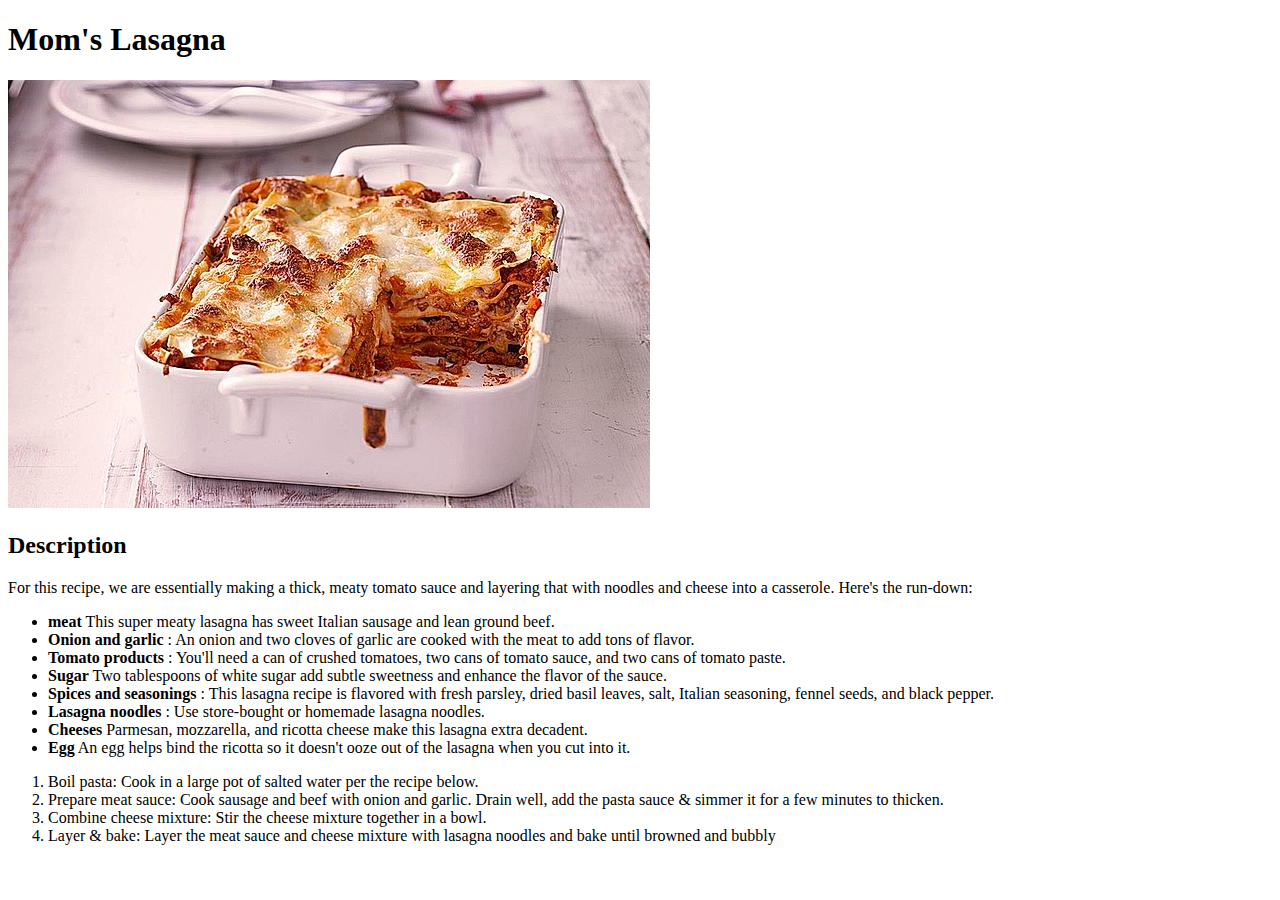
==== recipes/lasagna.html @ 0bdb7b4a "Create a website with link to Lasagna recipe" ====
<!DOCTYPE html>
<html lang="en">
    <head>
        <meta charset="UTF-8">
        <title>Lasagna</title>
    </head>
    <body>
        <h1>Mom's Lasagna</h1>
        <img src="./images/lasagna.jpg">
        <h2>Description</h2>
        <p>For this recipe, we are essentially making a thick, meaty tomato sauce and layering that with noodles and cheese into a casserole. Here's the run-down:</p>
        <ul>
            <li>
                <strong>meat</strong> This super meaty lasagna has sweet Italian sausage and lean ground beef.
            </li>

            <li>
                <strong>Onion and garlic</strong> : An onion and two cloves of garlic are cooked with the meat to add tons of flavor.
            </li>

            <li>
                <strong>Tomato products</strong> : You'll need a can of crushed tomatoes, two cans of tomato sauce, and two cans of tomato paste.
            </li>

            <li>
                <strong>Sugar</strong> Two tablespoons of white sugar add subtle sweetness and enhance the flavor of the sauce.

            </li>

            <li>
                <strong>Spices and seasonings</strong> : This lasagna recipe is flavored with fresh parsley, dried basil leaves, salt, Italian seasoning, fennel seeds, and black pepper.

            </li>

            <li>
                <strong>Lasagna noodles</strong> : Use store-bought or homemade lasagna noodles.

            </li>

            <li>
                <strong>Cheeses</strong> Parmesan, mozzarella, and ricotta cheese make this lasagna extra decadent.

            </li>

            <li>
                <strong>Egg</strong> An egg helps bind the ricotta so it doesn't ooze out of the lasagna when you cut into it.

            </li>
        </ul>
        <ol>
            <li>Boil pasta: Cook in a large pot of salted water per the recipe below.</li>
            <li>Prepare meat sauce: Cook sausage and beef with onion and garlic. Drain well, add the pasta sauce & simmer it for a few minutes to thicken.</li>
            <li>Combine cheese mixture: Stir the cheese mixture together in a bowl.</li>
            <li>Layer & bake: Layer the meat sauce and cheese mixture with lasagna noodles and bake until browned and bubbly</li>

        </ol>
    </body>
    
</html>
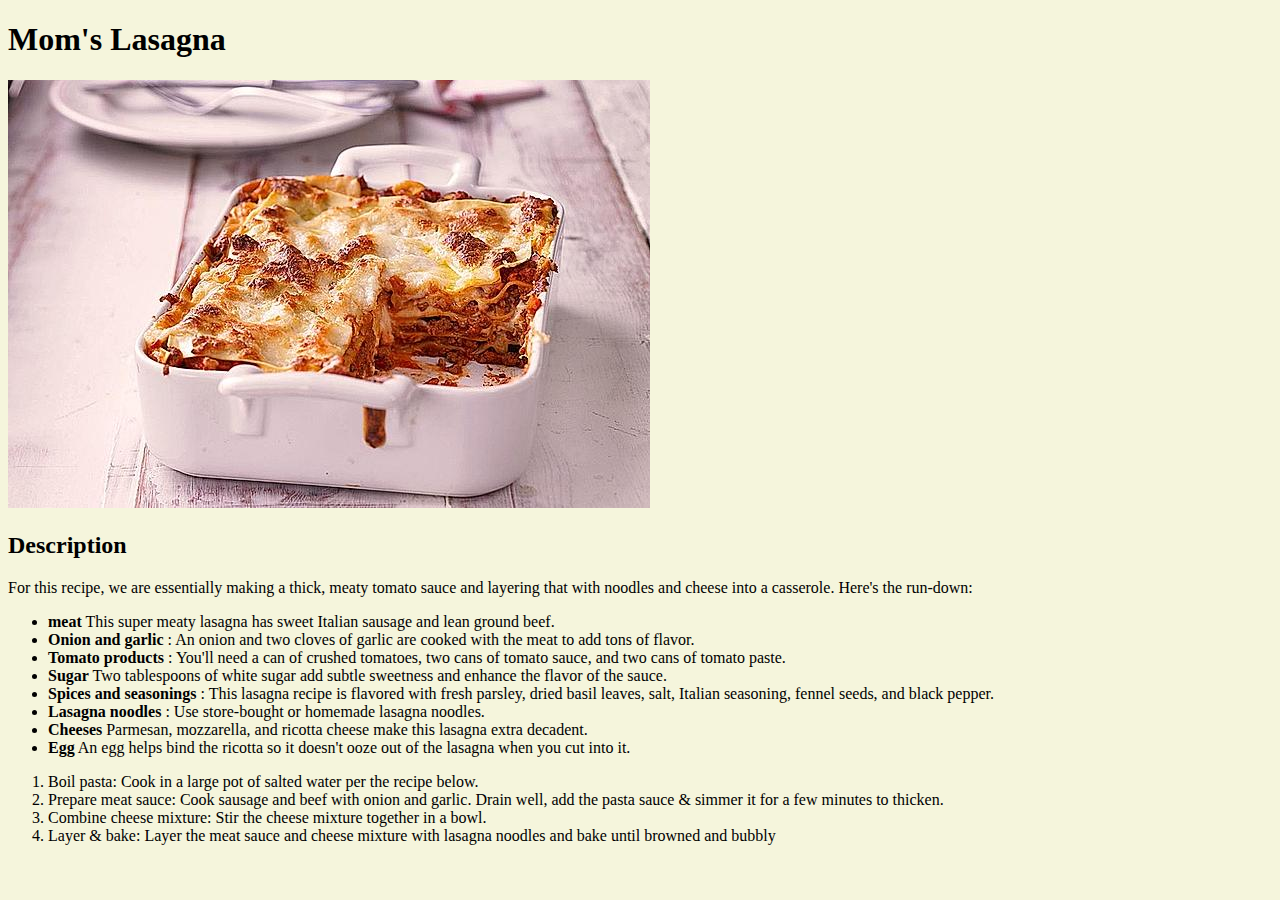
==== commit c8ac36bd: "Add CSS formating" ====
--- a/recipes/lasagna.html
+++ b/recipes/lasagna.html
@@ -3,6 +3,7 @@
     <head>
         <meta charset="UTF-8">
         <title>Lasagna</title>
+        <link href="./style.css" rel="stylesheet">
     </head>
     <body>
         <h1>Mom's Lasagna</h1>
--- a/recipes/style.css
+++ b/recipes/style.css
@@ -0,0 +1,5 @@
+*{
+    background-color: beige;
+    font-family: 'Times New Roman', Times, serif;
+}
+
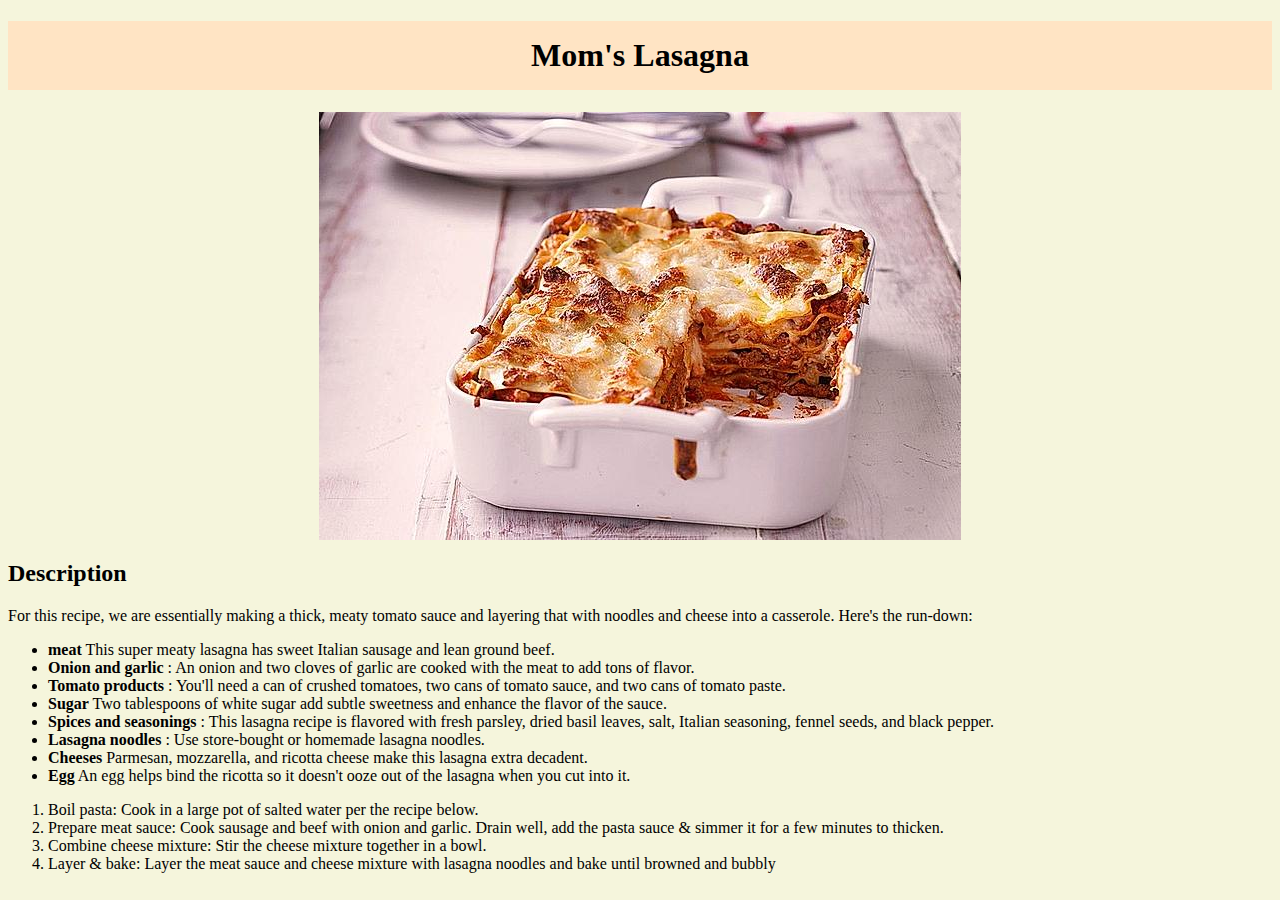
==== commit f1297dd3: "centered lasagna image in style.css and added div element" ====
--- a/recipes/lasagna.html
+++ b/recipes/lasagna.html
@@ -8,6 +8,7 @@
     <body>
         <h1>Mom's Lasagna</h1>
         <img src="./images/lasagna.jpg">
+        <div class="recipe_list">
         <h2>Description</h2>
         <p>For this recipe, we are essentially making a thick, meaty tomato sauce and layering that with noodles and cheese into a casserole. Here's the run-down:</p>
         <ul>
@@ -55,6 +56,7 @@
             <li>Layer & bake: Layer the meat sauce and cheese mixture with lasagna noodles and bake until browned and bubbly</li>
 
         </ol>
+    </div>
     </body>
     
 </html>--- a/recipes/style.css
+++ b/recipes/style.css
@@ -1,5 +1,20 @@
 *{
     background-color: beige;
     font-family: 'Times New Roman', Times, serif;
+    box-sizing: border-box;
 }
 
+.recipe_list{
+    margin: 20px auto;
+}
+
+h1{
+    background-color: bisque;
+    padding: 16px 8px;
+    text-align: center;
+}
+img{ 
+    display: block;
+    margin: 20px auto;
+    
+}